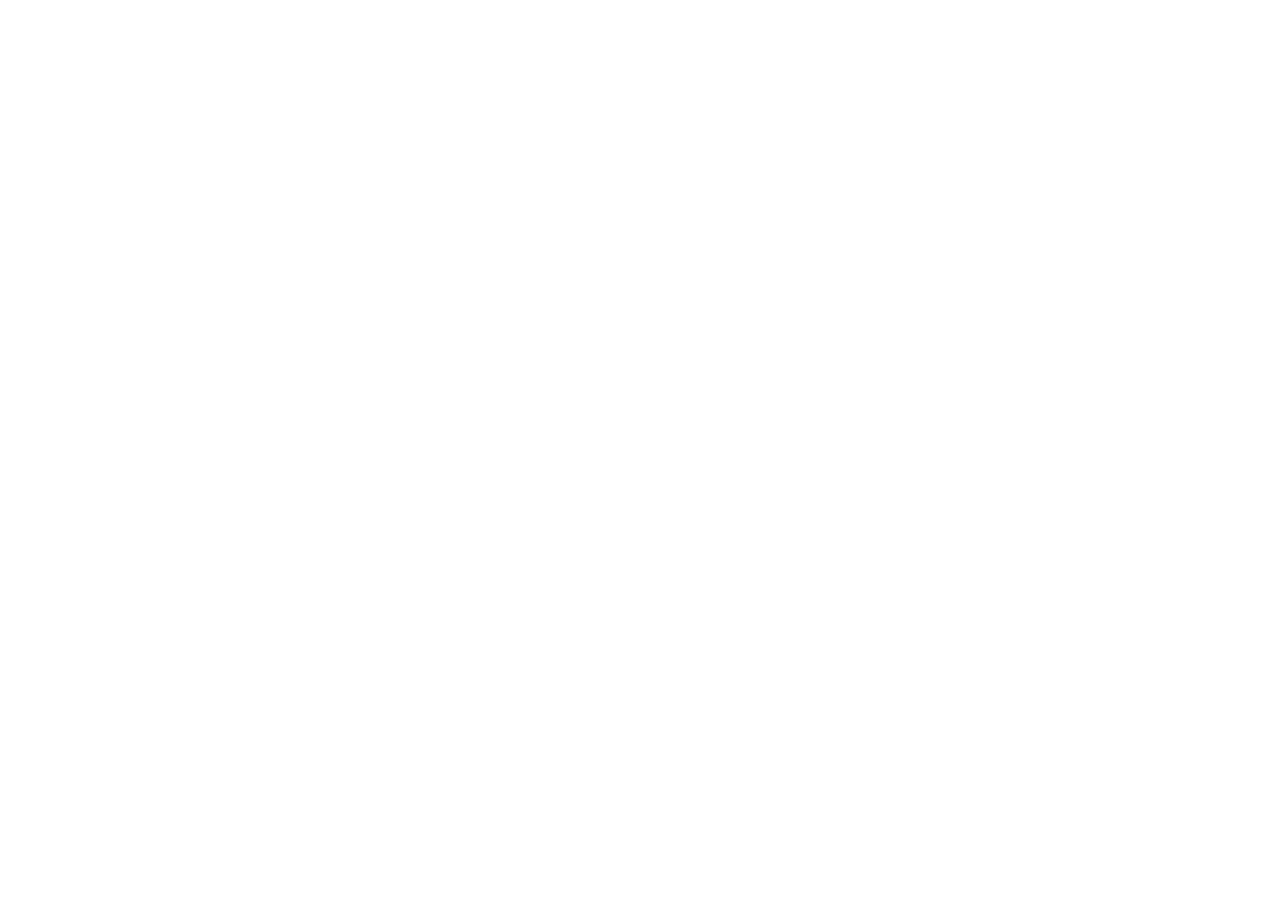
==== ETM/src/main/resources/templates/visit/login.html @ 116c5826 "w" ====
<!DOCTYPE html>
<html>
<head>
<meta charset="UTF-8" />
<title>ETM</title>

<link rel="stylesheet" type="text/css" href="../css/visit.css">
</head>
<body>
	<div class="c-screen">
		<div class="loginContainer">
			
		</div>
		<div class="otherWords"></div>
		<div class="footer">
			
		</div>
	</div>
</body>
</html>
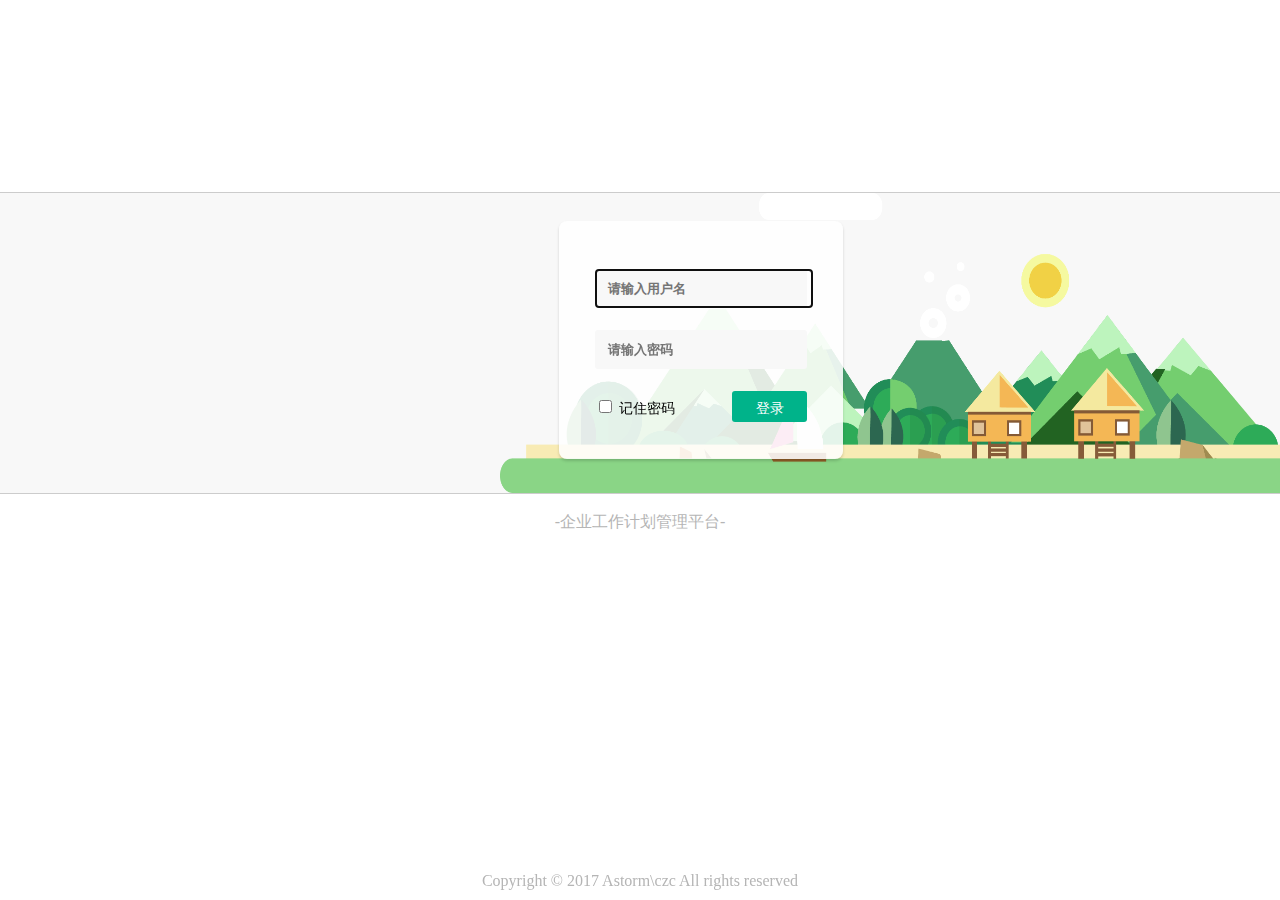
==== commit 84226609: "nn" ====
--- a/ETM/src/main/resources/templates/visit/login.html
+++ b/ETM/src/main/resources/templates/visit/login.html
@@ -4,16 +4,31 @@
 <meta charset="UTF-8" />
 <title>ETM</title>
 
-<link rel="stylesheet" type="text/css" href="../css/visit.css">
+<link rel="stylesheet" type="text/css" href="css/visit.css">
 </head>
 <body>
 	<div class="c-screen">
 		<div class="loginContainer">
-			
-		</div>
-		<div class="otherWords"></div>
-		<div class="footer">
-			
+			<div class="content">
+				<img src="img/login_bg.png" width="1010px" height="300px"/>
+				<div class="log_box">
+					<div class="log_div">
+						<input class="log_input col_gray" type="text" name="account" id="account" autofocus="true" value="" placeholder="请输入用户名">
+					</div>
+					<div class="log_div">
+						<input class="log_input" type="password" name="password" id="password" autocomplete="off" placeholder="请输入密码">
+					</div>
+					<div class="btn_box">
+						<div style="display: inline-block; margin-top: 6px;">
+							<input type="checkbox" />
+							<span class="rememberMe_text">记住密码</span>
+						</div>
+						<button class="btn btn-login" id="log_btu">登录</button>
+					</div>
+				</div>
+			</div>
+			<div class="otherWords">-企业工作计划管理平台-</div>
+			<div class="footer">Copyright © 2017 Astorm\czc All rights reserved</div>
 		</div>
 	</div>
 </body>
--- a/ETM/src/main/resources/templates/visit/css/visit.css
+++ b/ETM/src/main/resources/templates/visit/css/visit.css
@@ -0,0 +1,17 @@
+@CHARSET "UTF-8";
+html, body{margin:0;padding:0;height:100%;}
+.c-screen{background-color: #fff;width:100%;height:100%;}
+.c-screen .loginContainer{vertical-align: middle;width:100%;padding-top:15%;height:300px;}
+.c-screen .loginContainer .content{height: 100%;width: 100%;position: relative;background-color: #f8f8f8;border-top: 1px solid #ccc;border-bottom: 1px solid #ccc;}
+.c-screen .loginContainer .content img{position: absolute;left: 500px;}
+
+.c-screen .content .log_box{padding: 48px 36px 37px;margin-right: 77px;width: 212px;background: rgba(254,254,254,0.88);border-radius: 8px;box-shadow: 0 2px 3px rgba(0,0,0,0.16);margin-top: 28px;position: absolute;right: 360px;}
+.c-screen .content .log_box .log_div{margin-bottom: 22px;background: #f8f8f8;border-radius: 3px;}
+.c-screen .log_div .log_input{text-indent: 10px;border-radius: 3px;width: 100%;border: 1px solid transparent;color: #434343!important;height: 35px;line-height: 33px;font-weight: 600;background: none;}
+
+.form_checkbox, .form_radio{margin-right: 4px;}
+.btn-login{float: right;background-color: #00b38a;border-radius: 3px;width: 75px;height: 31px;padding: 0px;line-height: 30px;font-size: 14px;-webkit-appearance: none;border-color: transparent;color: #fff;}
+.rememberMe_text{font-size:14px;}
+.otherWords{text-align: center;color: #b5b5b5;margin-top: 18px;}
+.footer{position: fixed;bottom: 10px;text-align: center;width: 100%;color: #b5b5b5;}
+
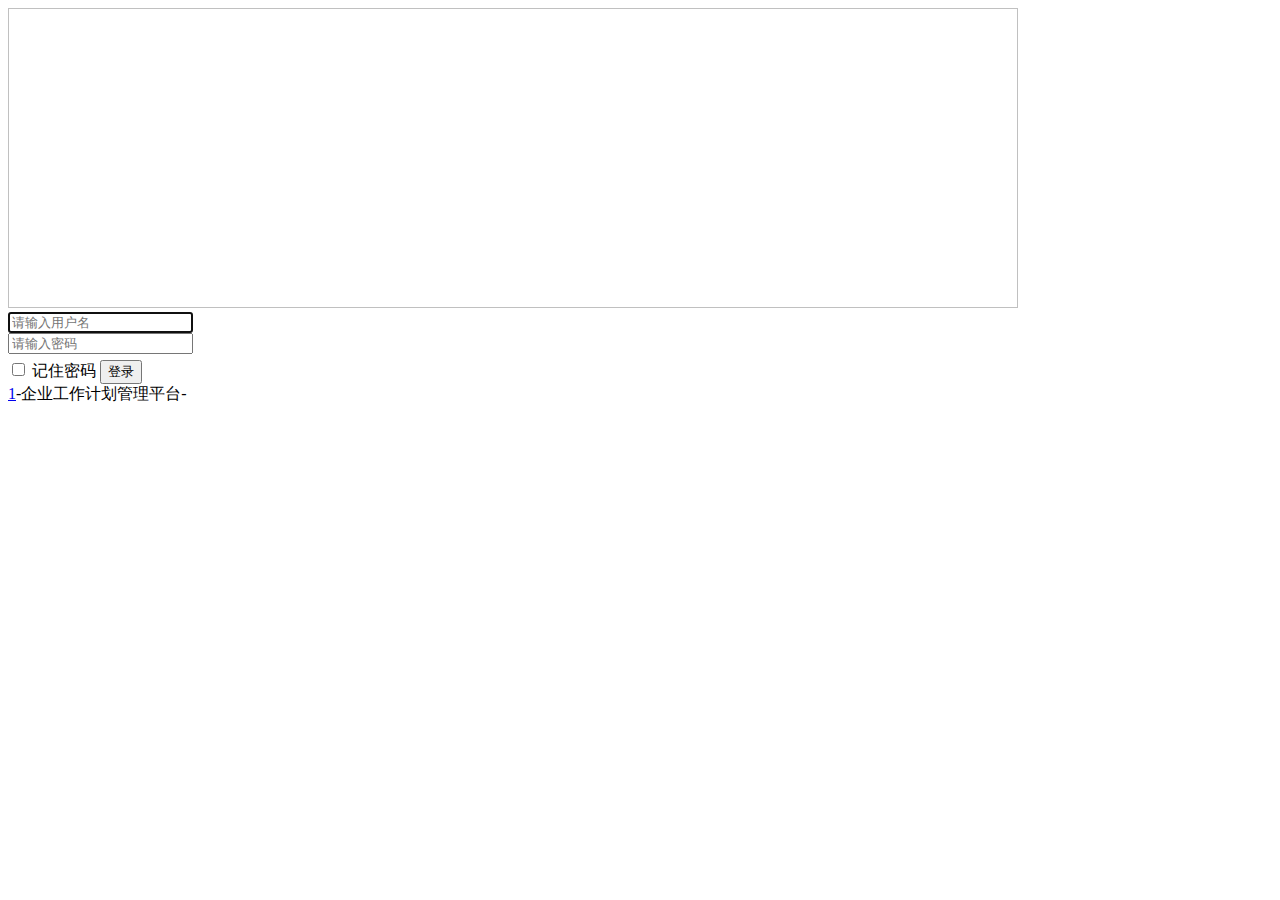
==== commit c9987508: "n" ====
--- a/ETM/src/main/resources/templates/visit/login.html
+++ b/ETM/src/main/resources/templates/visit/login.html
@@ -1,22 +1,22 @@
 <!DOCTYPE html>
-<html>
+<html xmlns:th="http://www.thymeleaf.org">
 <head>
 <meta charset="UTF-8" />
 <title>ETM</title>
 
-<link rel="stylesheet" type="text/css" href="css/visit.css">
+<link rel="stylesheet" type="text/css" th:href="@{/visit/css/visit.css}" />
 </head>
 <body>
 	<div class="c-screen">
 		<div class="loginContainer">
 			<div class="content">
-				<img src="img/login_bg.png" width="1010px" height="300px"/>
+				<img th:src="@{/visit/img/login_bg.png}" width="1010px" height="300px"/>
 				<div class="log_box">
 					<div class="log_div">
-						<input class="log_input col_gray" type="text" name="account" id="account" autofocus="true" value="" placeholder="请输入用户名">
+						<input class="log_input col_gray" type="text" name="account" id="account" autofocus="true" value="" placeholder="请输入用户名" />
 					</div>
 					<div class="log_div">
-						<input class="log_input" type="password" name="password" id="password" autocomplete="off" placeholder="请输入密码">
+						<input class="log_input" type="password" name="password" id="password" autocomplete="off" placeholder="请输入密码" />
 					</div>
 					<div class="btn_box">
 						<div style="display: inline-block; margin-top: 6px;">
@@ -27,8 +27,8 @@
 					</div>
 				</div>
 			</div>
-			<div class="otherWords">-企业工作计划管理平台-</div>
-			<div class="footer">Copyright © 2017 Astorm\czc All rights reserved</div>
+			<div class="otherWords"><a href="index">1</a>-企业工作计划管理平台-</div>
+			<div th:include="visit/fragment::footer" class="footer"></div>
 		</div>
 	</div>
 </body>
